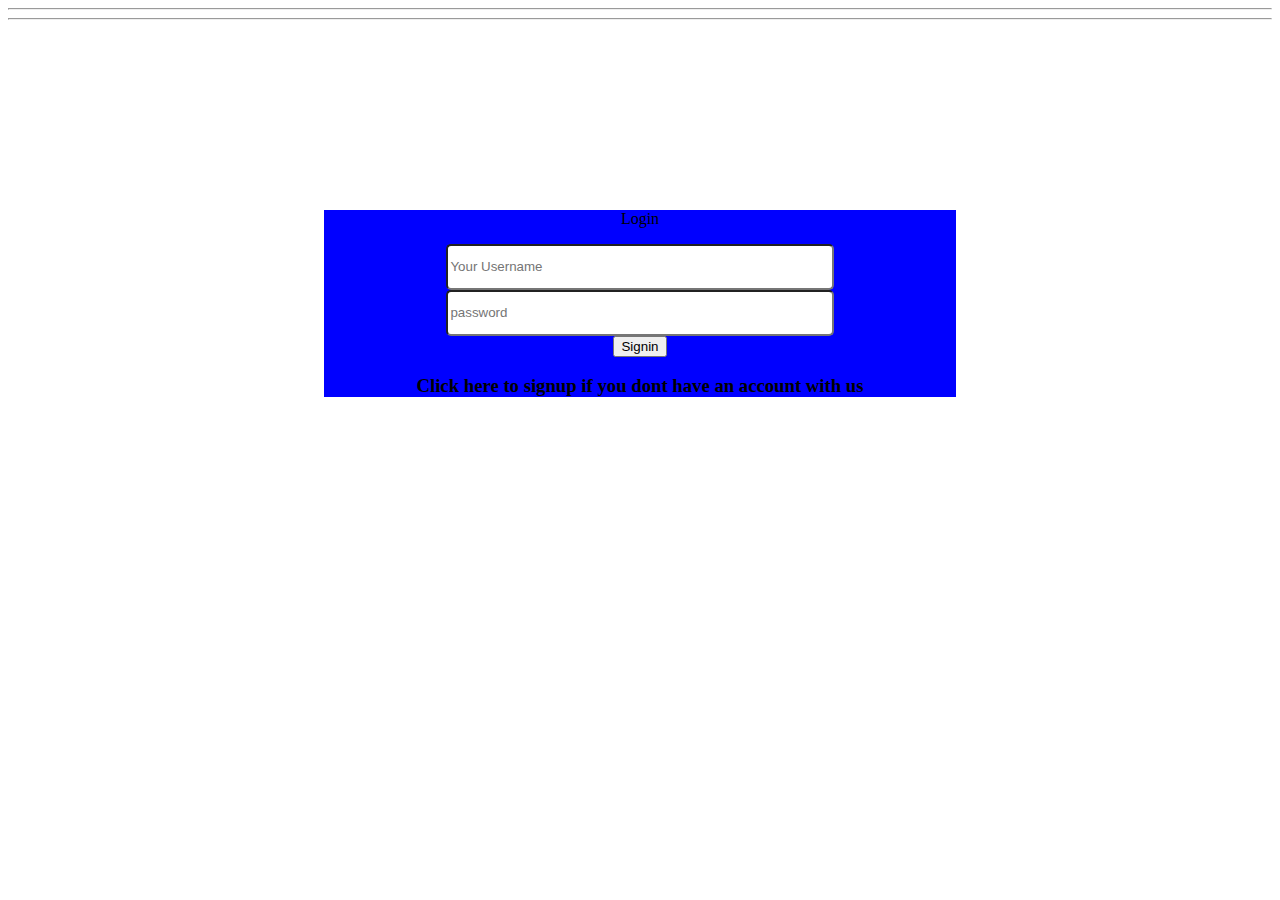
==== form.html @ 7c595198 "My todo app(in class)" ====
<!DOCTYPE html>
<html>
<head>
    <meta charset="utf-8" />
    <meta http-equiv="X-UA-Compatible" content="IE=edge">
    <title>Page Title</title>
    <meta name="viewport" content="width=device-width, initial-scale=1">
    <link rel="stylesheet" type="text/css" media="screen" href="form.css" />
    
</head>
<body><div>
<form id="register">
    <p>Register</p>
    <input type="text" id="registerName"  placeholder="Type your Full name">
    <input type="text" id="registerUsername" placeholder="Username"><br>
    <input type="password" id="registerPassword" placeholder="Type your password"><br>
    <input type="text" id="registerEmail" placeholder="youremail@server.com"><br>
    <button id="signUp">Signup</button>
</form>
</div>
<hr>
<hr> 

 <div id="theform">
    <form id="login">
        <p>Login</p>
        <input type="text" id="loginUsername" placeholder="Your Username"><br>
        <input type="password" id="loginPassword" placeholder="password"><br>
        <button id="signIn">Signin</button>
        <h3 id='get'>Click here to signup if you dont have an account with us<h3>

    </form>
</div> 







<script src="form.js"></script>
</body>
</html>
---- form.css ----
body{
    height: 100%;
}



#login{
    background-color: blue;
    height: 20%;
    text-align: center;
    
    width: 50%;
    margin-left: 25%;
    margin-top:15%;
}
#login input{
    border-radius: 5px;
    height: 40px;
    width: 60%;
}
#register{
    
    
    
    margin-top : 20%;
    display: none;
    
}
#register input{
    border-radius: 5px;
    width: 60%;
    height: 10%;
}
#theform{
    text-align: center;
}
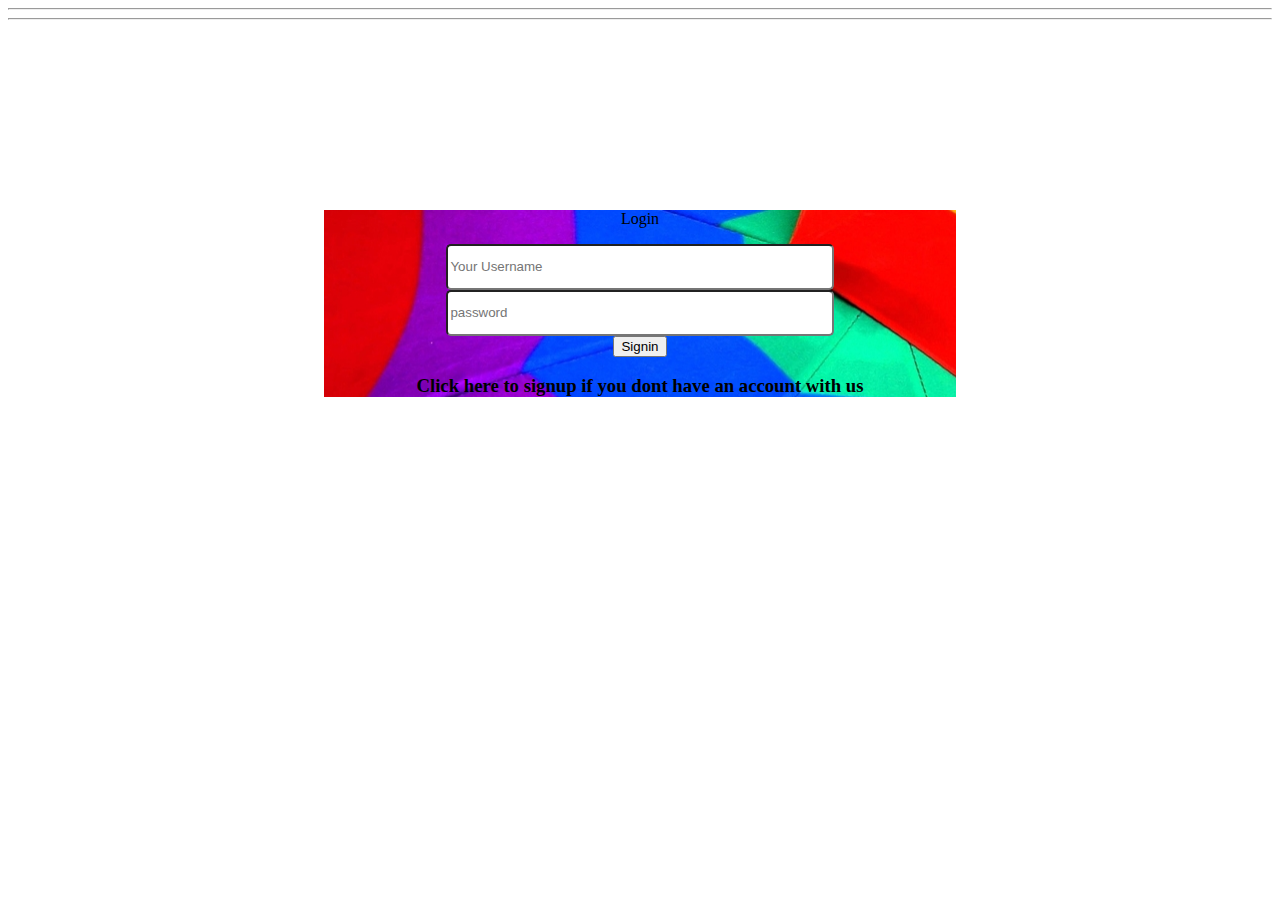
==== commit 73408796: "I changed the background color and other things and I think it now looks more beautiful" ====
--- a/form.html
+++ b/form.html
@@ -8,14 +8,14 @@
     <link rel="stylesheet" type="text/css" media="screen" href="form.css" />
     
 </head>
-<body><div>
-<form id="register">
-    <p>Register</p>
-    <input type="text" id="registerName"  placeholder="Type your Full name">
+<body><div id="register" >
+<form >
+    <p>Please register an account</p>
+    <input type="text" id="registerName"  placeholder="Type your Full name"><br>
     <input type="text" id="registerUsername" placeholder="Username"><br>
     <input type="password" id="registerPassword" placeholder="Type your password"><br>
     <input type="text" id="registerEmail" placeholder="youremail@server.com"><br>
-    <button id="signUp">Signup</button>
+    <button id="signUp">Signup</button><br>
 </form>
 </div>
 <hr>
--- a/form.css
+++ b/form.css
@@ -5,7 +5,7 @@
 
 
 #login{
-    background-color: blue;
+    background:url( aa.jpg);
     height: 20%;
     text-align: center;
     
@@ -20,17 +20,25 @@
 }
 #register{
     
-    
-    
-    margin-top : 20%;
+    background: url(ww.jpg);
+    width: 60%;
+    margin-top : 10%;
+    text-align: center;
+    height: 300px;
+    margin-left: 20%;
     display: none;
     
 }
 #register input{
+    
     border-radius: 5px;
-    width: 60%;
-    height: 10%;
+    width: 50%;
+    height: 30px;
+    margin-top: 9px;
+    
+   
 }
 #theform{
     text-align: center;
+    cursor: pointer;
 }
